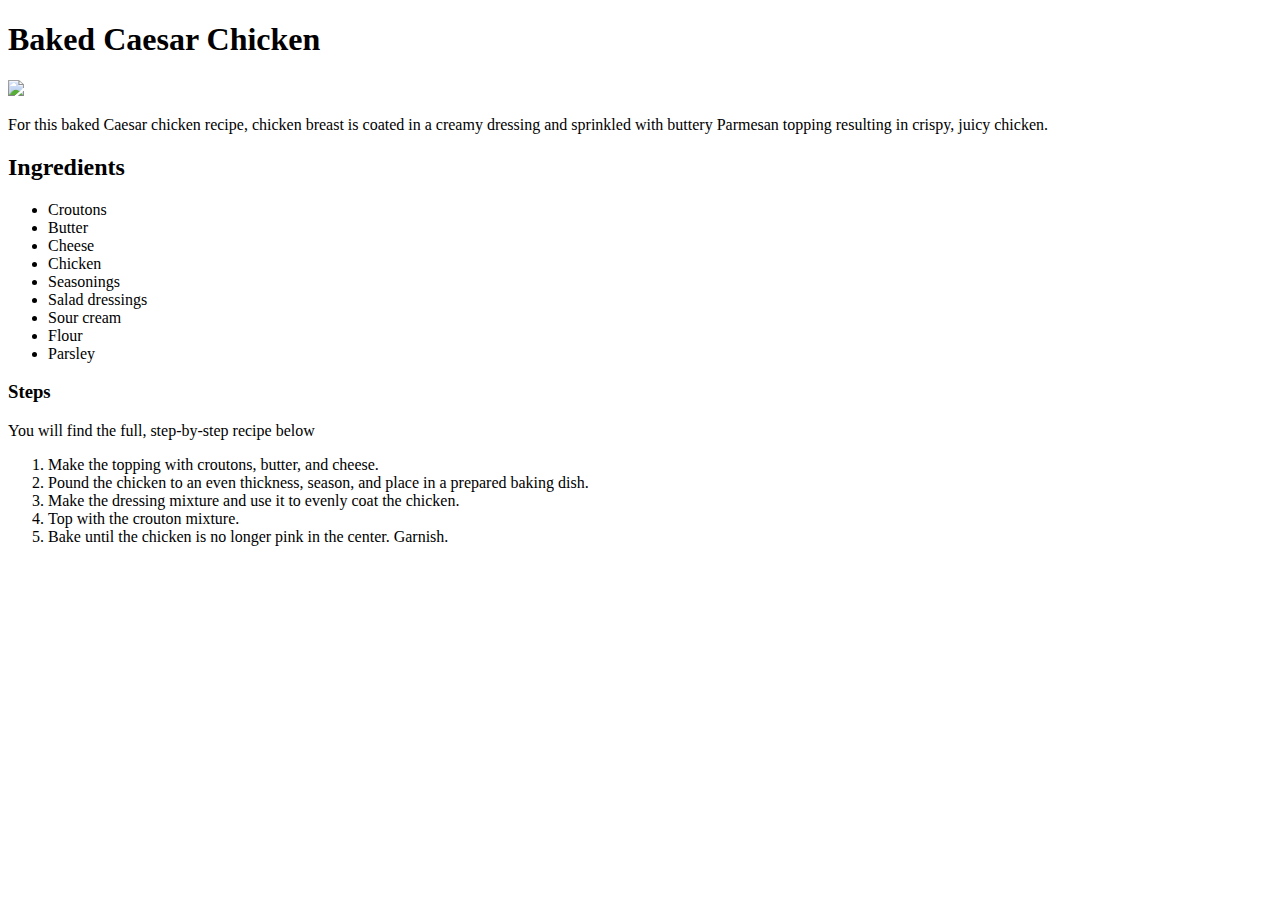
==== recipes/caesarchicken.html @ ed3d9faa "Build a simple website using basic HTML skills" ====
<!DOCTYPE html>
<html lang="en">
<head>
    <meta charset="UTF-8">
    <meta name="viewport" content="width=device-width, initial-scale=1.0">
    <title>Baked Caesar Chicken</title>
</head>
<body>
    <h1>Baked Caesar Chicken</h1>
    <img src="https://www.allrecipes.com/thmb/AYZbeG_jbkslFw0ZdVap62wD86Y=/750x0/filters:no_upscale():max_bytes(150000):strip_icc():format(webp)/7499125-baked-caesar-chicken-DDMFS-beauty-4x3-BG-9353-6aae9a89fac546a8b5f3ed38c3f44cb8.jpg">
    <p>For this baked Caesar chicken recipe, chicken breast is coated in a creamy dressing and sprinkled with buttery Parmesan topping resulting in crispy, juicy chicken.</p>
    <h2>Ingredients</h2>
    <ul>
        <li>Croutons</li>
        <li>Butter</li>
        <li>Cheese</li>
        <li>Chicken</li>
        <li>Seasonings</li>
        <li>Salad dressings</li>
        <li>Sour cream</li>
        <li>Flour</li>
        <li>Parsley</li>
    </ul>
<h3>Steps</h3>
<p>You will find the full, step-by-step recipe below</p>
<ol>
   <li>Make the topping with croutons, butter, and cheese.</li>
   <li>Pound the chicken to an even thickness, season, and place in a prepared baking dish.</li>
   <li>Make the dressing mixture and use it to evenly coat the chicken.</li> 
   <li>Top with the crouton mixture.</li>
   <li>Bake until the chicken is no longer pink in the center. Garnish.</li>
</ol>


</body>
</html>
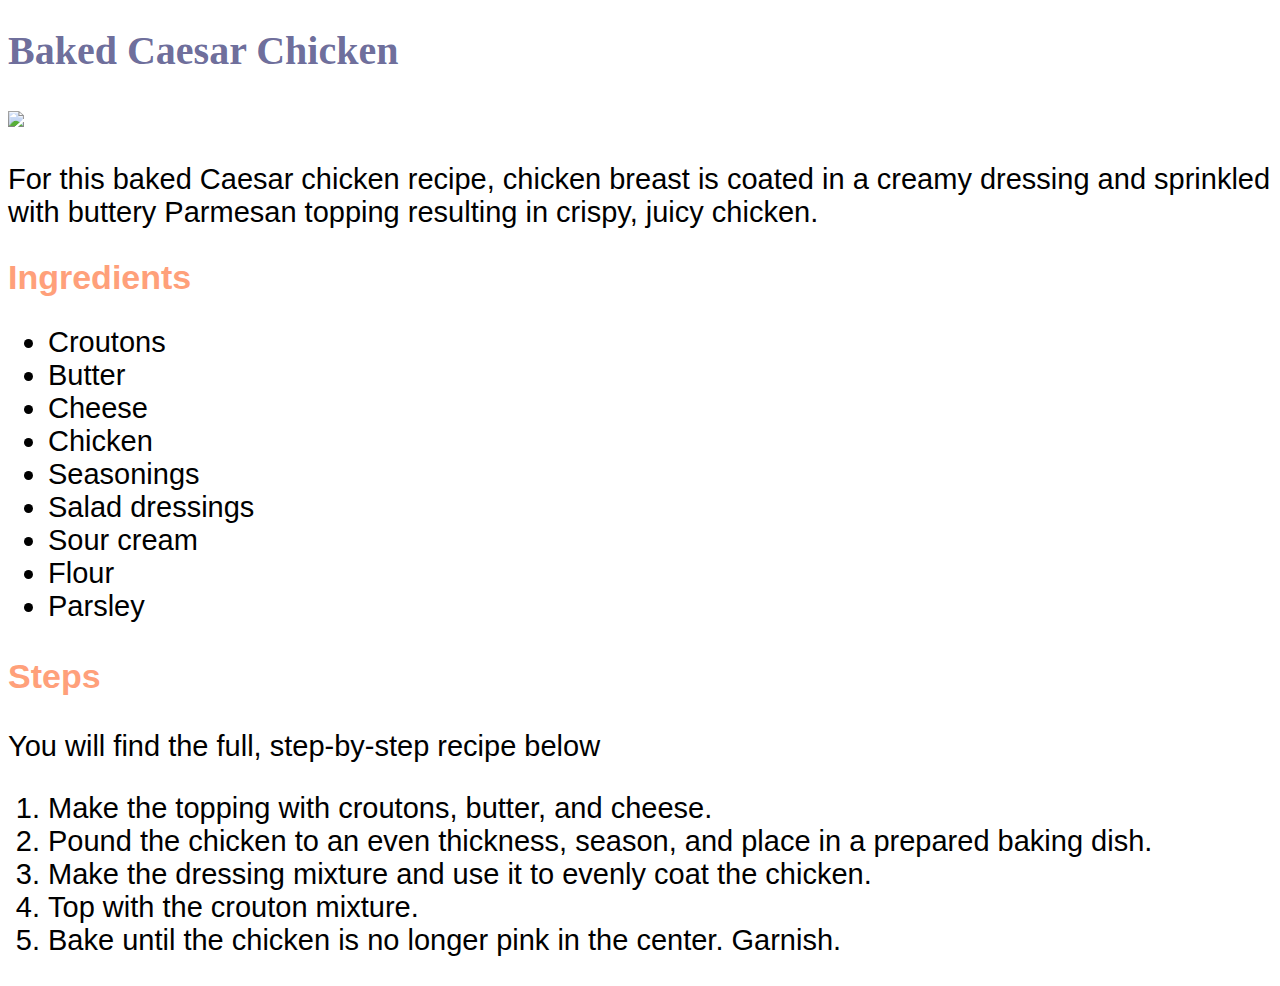
==== commit 2548955b: "Add style to my recipes website and pages" ====
--- a/recipes/caesarchicken.html
+++ b/recipes/caesarchicken.html
@@ -4,12 +4,14 @@
     <meta charset="UTF-8">
     <meta name="viewport" content="width=device-width, initial-scale=1.0">
     <title>Baked Caesar Chicken</title>
+    <link rel="stylesheet" href="style.css">
 </head>
 <body>
-    <h1>Baked Caesar Chicken</h1>
-    <img src="https://www.allrecipes.com/thmb/AYZbeG_jbkslFw0ZdVap62wD86Y=/750x0/filters:no_upscale():max_bytes(150000):strip_icc():format(webp)/7499125-baked-caesar-chicken-DDMFS-beauty-4x3-BG-9353-6aae9a89fac546a8b5f3ed38c3f44cb8.jpg">
+    <div class="content">
+    <h1 id="title">Baked Caesar Chicken</h1>
+    <img class="img" src="https://www.allrecipes.com/thmb/AYZbeG_jbkslFw0ZdVap62wD86Y=/750x0/filters:no_upscale():max_bytes(150000):strip_icc():format(webp)/7499125-baked-caesar-chicken-DDMFS-beauty-4x3-BG-9353-6aae9a89fac546a8b5f3ed38c3f44cb8.jpg">
     <p>For this baked Caesar chicken recipe, chicken breast is coated in a creamy dressing and sprinkled with buttery Parmesan topping resulting in crispy, juicy chicken.</p>
-    <h2>Ingredients</h2>
+    <h2 class="otitle first-hdg">Ingredients</h2>
     <ul>
         <li>Croutons</li>
         <li>Butter</li>
@@ -21,7 +23,7 @@
         <li>Flour</li>
         <li>Parsley</li>
     </ul>
-<h3>Steps</h3>
+<h3 class="otitle first-hdg">Steps</h3>
 <p>You will find the full, step-by-step recipe below</p>
 <ol>
    <li>Make the topping with croutons, butter, and cheese.</li>
@@ -30,7 +32,6 @@
    <li>Top with the crouton mixture.</li>
    <li>Bake until the chicken is no longer pink in the center. Garnish.</li>
 </ol>
-
-
+</div>
 </body>
 </html>--- a/recipes/style.css
+++ b/recipes/style.css
@@ -0,0 +1,33 @@
+.content {
+    color: #000;
+    font-size: 29px;
+    font-family: Arial, Helvetica, sans-serif;
+    text-align: left;
+}
+
+#title {
+    color: rgba(85, 85, 138, 0.867);
+    font-size: 40px;
+    font-weight: bolder;
+    font-family: "Times New Roman", serif;
+}
+
+.img {
+    height: auto;
+    width: 500px;
+}
+
+.otitle {
+      font-size: 34px;
+      font-weight: 600px;
+}
+
+.first-hdg {
+    color: lightsalmon;
+    font-size: 34px;
+    font-weight: 700px;
+}
+
+#first-hd {
+    color: black;
+}